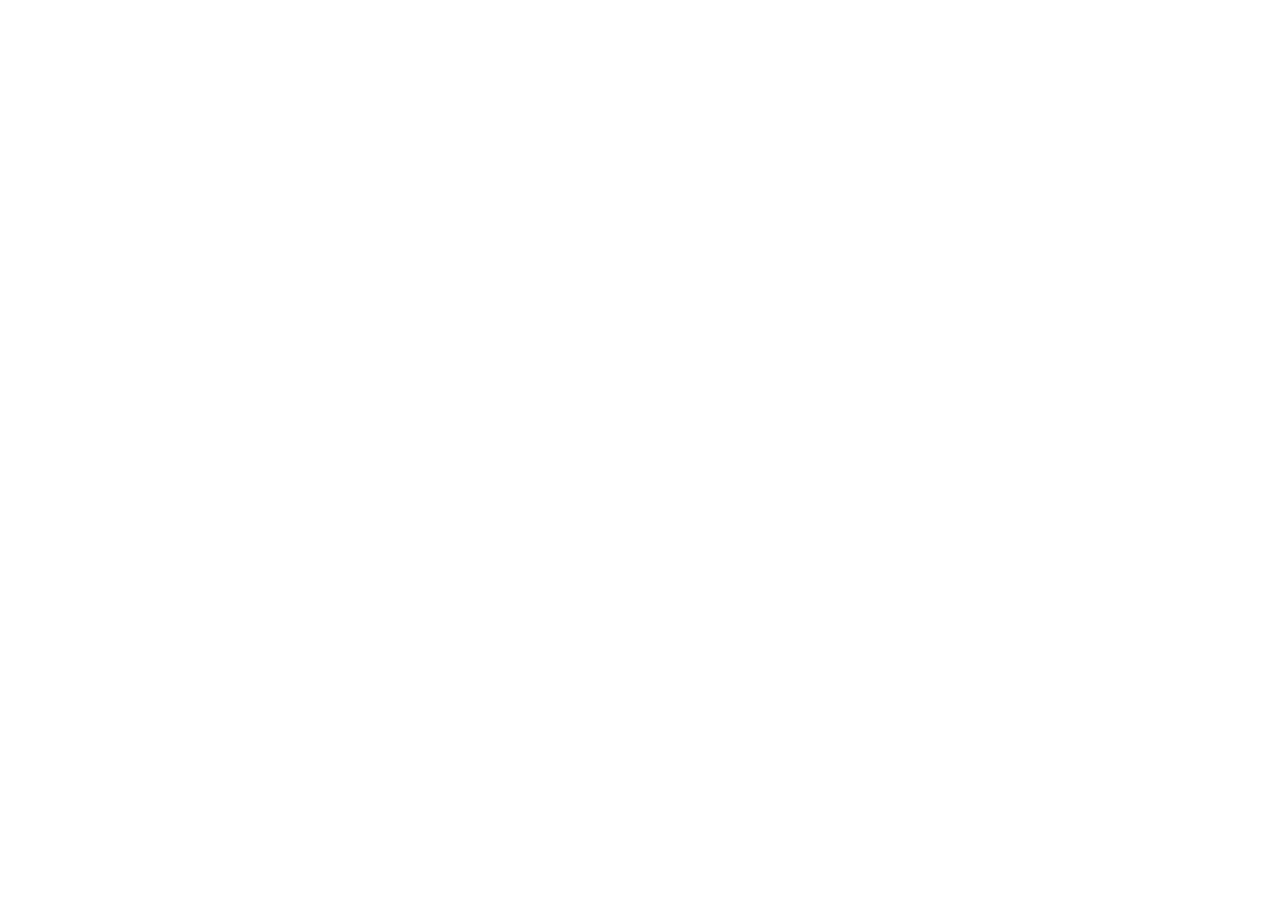
==== index.html @ 6b6e2faf "primera pujada" ====
<!DOCTYPE html>

<html>
    <head>
        <meta charset="utf-8">
        <meta http-equiv="X-UA-Compatible" content="IE=edge">
        <title></title>
        <meta name="description" content="">
        <meta name="viewport" content="width=device-width, initial-scale=1">
        <link rel="stylesheet" href="">
    </head>
    <body>
      
    </body>
</html>
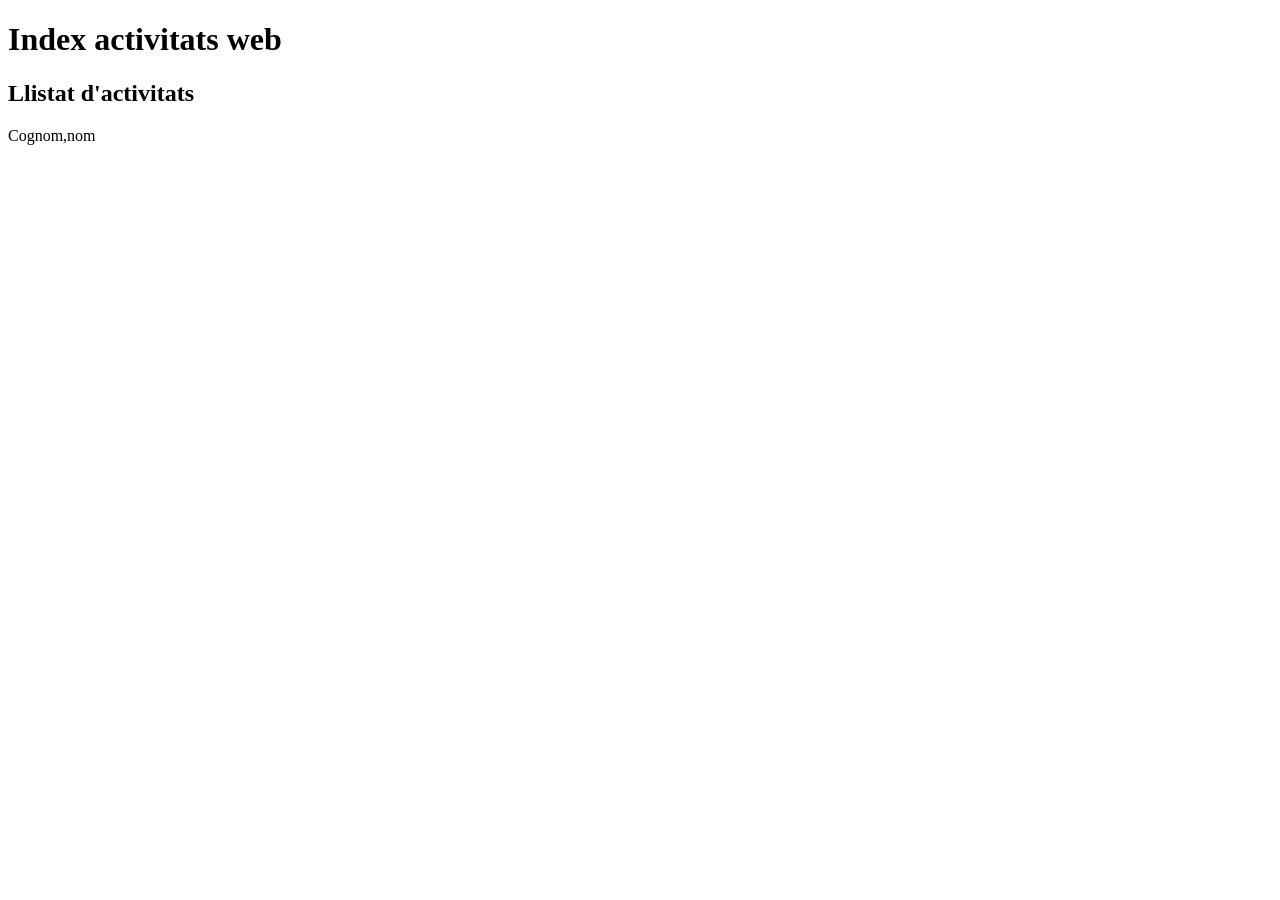
==== commit 1797d081: "Update index.html" ====
--- a/index.html
+++ b/index.html
@@ -4,12 +4,24 @@
     <head>
         <meta charset="utf-8">
         <meta http-equiv="X-UA-Compatible" content="IE=edge">
-        <title></title>
-        <meta name="description" content="">
+        <title>Activitats web</title>
+        <meta name="author" content="Lluc"
+        <meta name="description" content="Index activitats web">
         <meta name="viewport" content="width=device-width, initial-scale=1">
-        <link rel="stylesheet" href="">
+        <link rel="icon" type="image/x-icon" href="#">
+        <link rel="stylesheet" tipe="text/css"  href="./css/style.css">
     </head>
+
     <body>
-      
+       <header>
+        <h1>Index activitats web</h1>
+       </header>
+        <main>
+            <h2>Llistat d'activitats</h2>
+        </main>
+        <footer>
+            <p>Cognom,nom</p>
+        </footer>
     </body>
+        
 </html>
--- a/css/style.css
+++ b/css/style.css
@@ -0,0 +1,7 @@
+´{
+    margin: 0;
+    padding:0;
+
+    text-decoration: none;
+    list-style: none;
+}
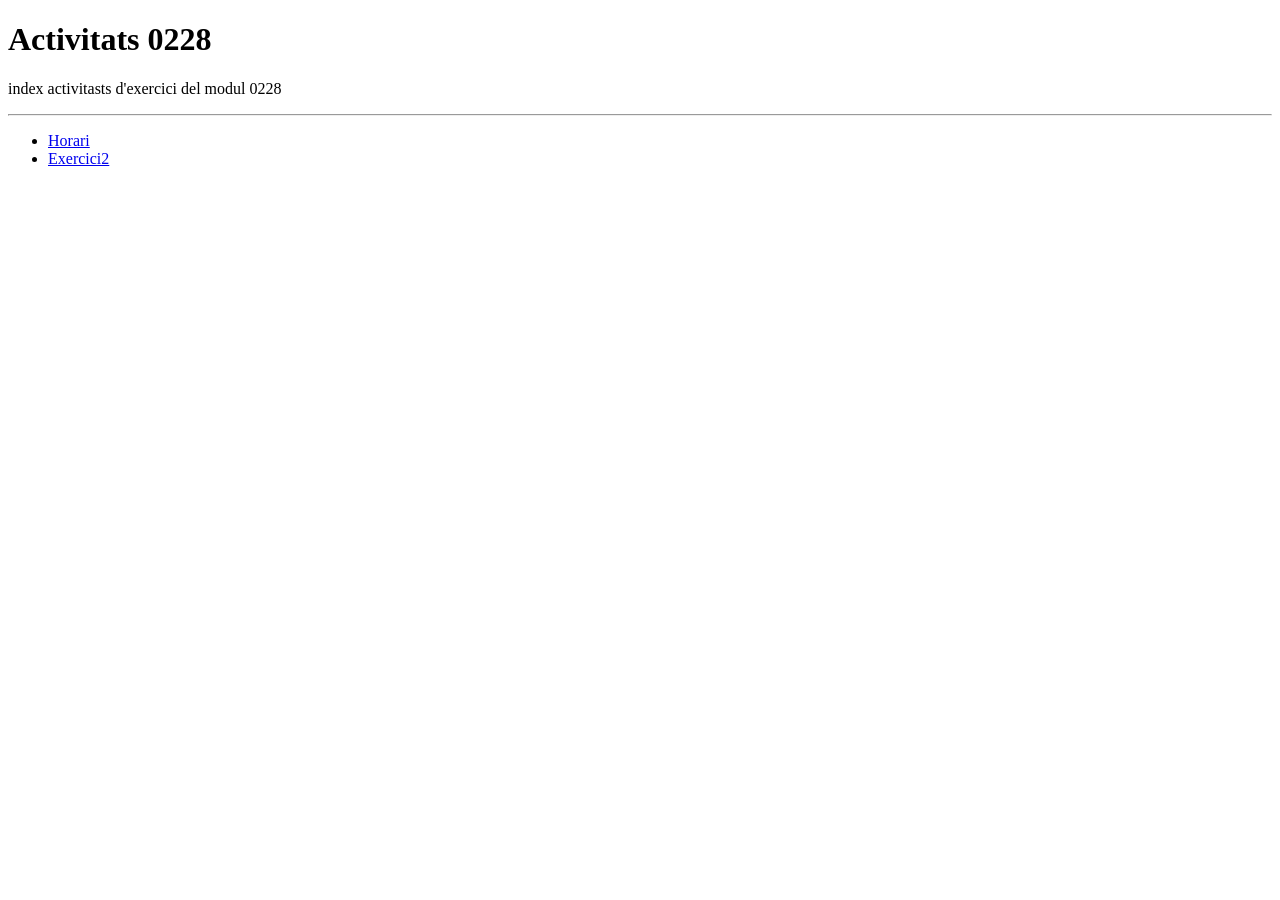
==== commit 03bbc526: "horari actualitzat" ====
--- a/index.html
+++ b/index.html
@@ -13,15 +13,14 @@
     </head>
 
     <body>
-       <header>
-        <h1>Index activitats web</h1>
-       </header>
-        <main>
-            <h2>Llistat d'activitats</h2>
-        </main>
-        <footer>
-            <p>Cognom,nom</p>
-        </footer>
+     <h1>Activitats 0228</h1>
+     <p>index activitasts d'exercici del modul 0228</p>
+     <hr>
+     <ul>
+        <li><a href="./html/horari.html">Horari</a></li>
+        <li><a href="#">Exercici2</a></li>
+        
+     </ul>
     </body>
         
 </html>
--- a/css/style.css
+++ b/css/style.css
@@ -1,7 +1,11 @@
-´{
+´ * {
     margin: 0;
     padding:0;
 
     text-decoration: none;
     list-style: none;
+}
+
+td, th {
+    text-align: center;
 }
